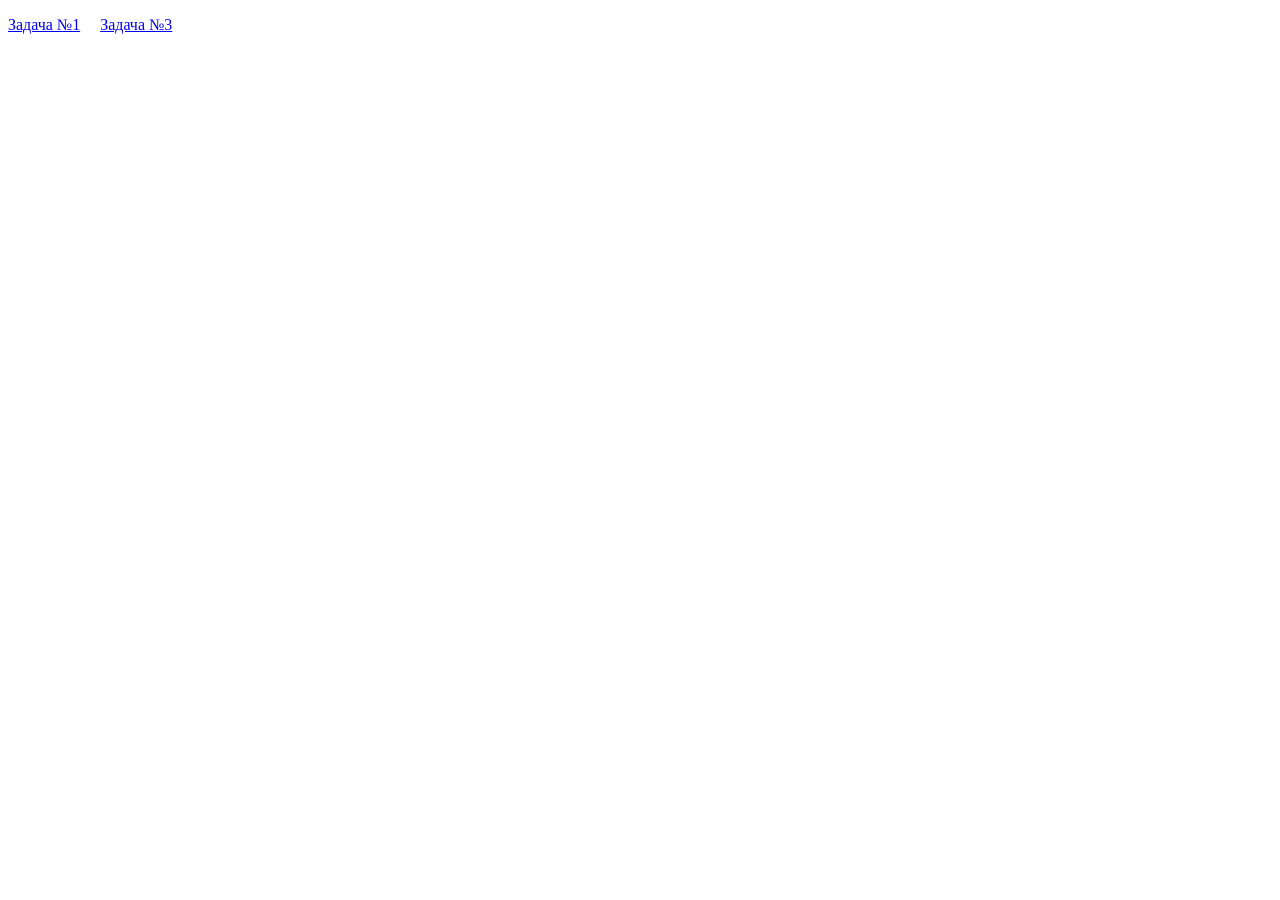
==== task_2.html @ b4f9a54d "editing files" ====
<!DOCTYPE html>
<html lang="en">
<head>
    <link rel="stylesheet" href="style.css"/>
    <meta charset="UTF-8">
    <title>Задача №2</title>
</head>
<body>
    <p><a href="index.html">Задача №1</a>&nbsp;&nbsp;&nbsp;&nbsp;&nbsp;<a href="task_3.html">Задача №3</a></p>
</body>
</html>
---- style.css ----
p{
	color: red;
}
h1#green{
    color: green;
}
h2{
    color: blue;
}
h3.orange{
    color: orange;
}
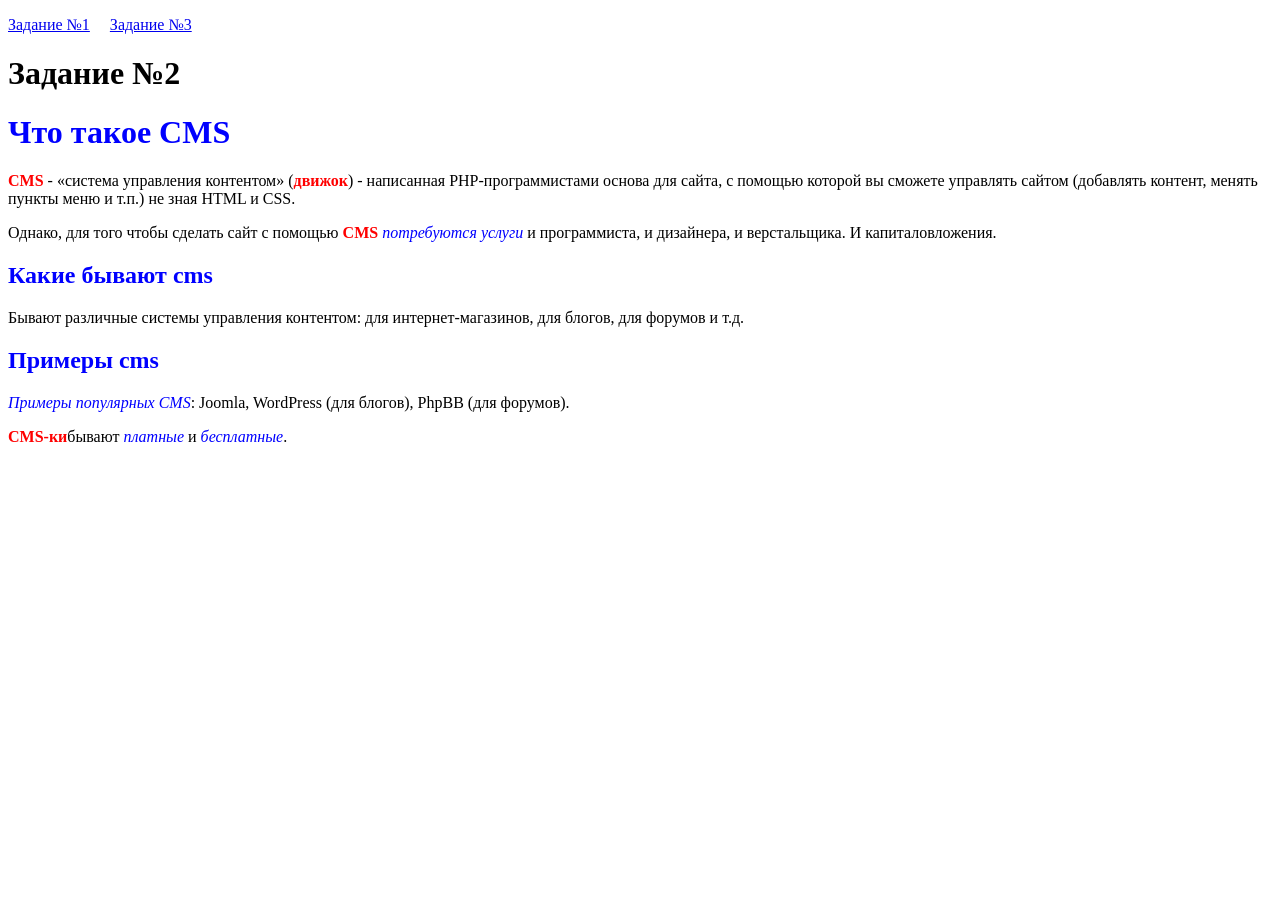
==== commit 603ede07: "Task 2" ====
--- a/task_2.html
+++ b/task_2.html
@@ -3,9 +3,42 @@
 <head>
     <link rel="stylesheet" href="style.css"/>
     <meta charset="UTF-8">
-    <title>Задача №2</title>
+    <title>Задание №2</title>
 </head>
 <body>
-    <p><a href="index.html">Задача №1</a>&nbsp;&nbsp;&nbsp;&nbsp;&nbsp;<a href="task_3.html">Задача №3</a></p>
+    <p><a href="index.html">Задание №1</a>&nbsp;&nbsp;&nbsp;&nbsp;&nbsp;<a href="task_3.html">Задание №3</a></p>
+    <p></p>
+    <h1>Задание №2</h1>
+    <p></p>
+    <p></p>
+    <h1><span class="text_blue">Что такое CMS</span></h1>
+    <p>
+<span class="text_red text_weight">CMS</span> - «система управления контентом»
+(<span class="text_red text_weight">движок</span>) - написанная PНР-программистами основа
+для сайта, с помощью которой вы сможете управлять сайтом (добавлять контент, менять пункты
+меню и т.п.) не зная HTML и CSS.
+    </p>
+    <p>
+    Однако, для того чтобы сделать сайт с
+помощью <span class="text_red text_weight">CMS</span> <span class="text_blue text_style">потребуются услуги</span> и
+программиста, и дизайнера, и верстальщика. И
+капиталовложения.
+    </p>
+    <h2><span class="text_blue">Какие бывают cms</span></h2>
+    <p>
+    Бывают различные системы управления
+контентом: для интернет-магазинов, для блогов, для
+форумов и т.д.
+    </p>
+    <h2><span class="text_blue">Примеры cms</span></h2>
+    <p>
+    <span class="text_blue text_style">Примеры популярных CMS</span>: Joomla, WordPress
+(для блогов), PhpBB (для форумов).
+    </p>
+    <p>
+    <span class="text_red text_weight">CMS-ки</span>бывают
+        <span class="text_blue text_style">платные</span> и
+        <span class="text_blue text_style">бесплатные</span>.
+    </p>
 </body>
 </html>
--- a/style.css
+++ b/style.css
@@ -1,12 +1,70 @@
-p{
+.text_size {
+    font-size: 23px
+}
+.text_style {
+    font-style: italic
+}
+.text_weight {
+    font-weight: 900
+}
+.text_red {
 	color: red;
 }
-h1#green{
+.text_green {
     color: green;
 }
-h2{
+.text_blue {
     color: blue;
 }
-h3.orange{
+.text_orange {
     color: orange;
-}+}
+.text_hex_C74E61 {
+    color: #C74E61
+}
+.text_white {
+    color: white;
+}
+.attribute_button {
+  font-size: 24px;
+  background-color: blue;
+  color: white;
+  border: 3px solid yellow;
+  border-radius: 24px;
+  padding: 10px 24px;
+}
+.block_1 {
+    padding: 20px;
+    background-color: #D6EDD9;
+    color: #537155;
+    margin-bottom: 10px;
+}
+.block_2 {
+    padding: 20px;
+    background-color: #F5D7D9;
+    color: #875C63;
+    margin-bottom: 10px;
+}
+.block_3 {
+    padding: 20px;
+    background-color: #FFF2CD;
+    color: #8E843F;
+}
+.block_4 {
+    width: 200px;
+    height: 30px;
+    background-color: gray;
+    align-items: center;
+    display: flex;
+    padding-left: 10px;
+    margin-bottom: 10px;
+}
+.block_4 a {
+  color: white;
+  text-decoration: none;
+}
+.non_marker{
+    list-style-type: none;
+    margin: 0;
+    padding: 0;
+}
